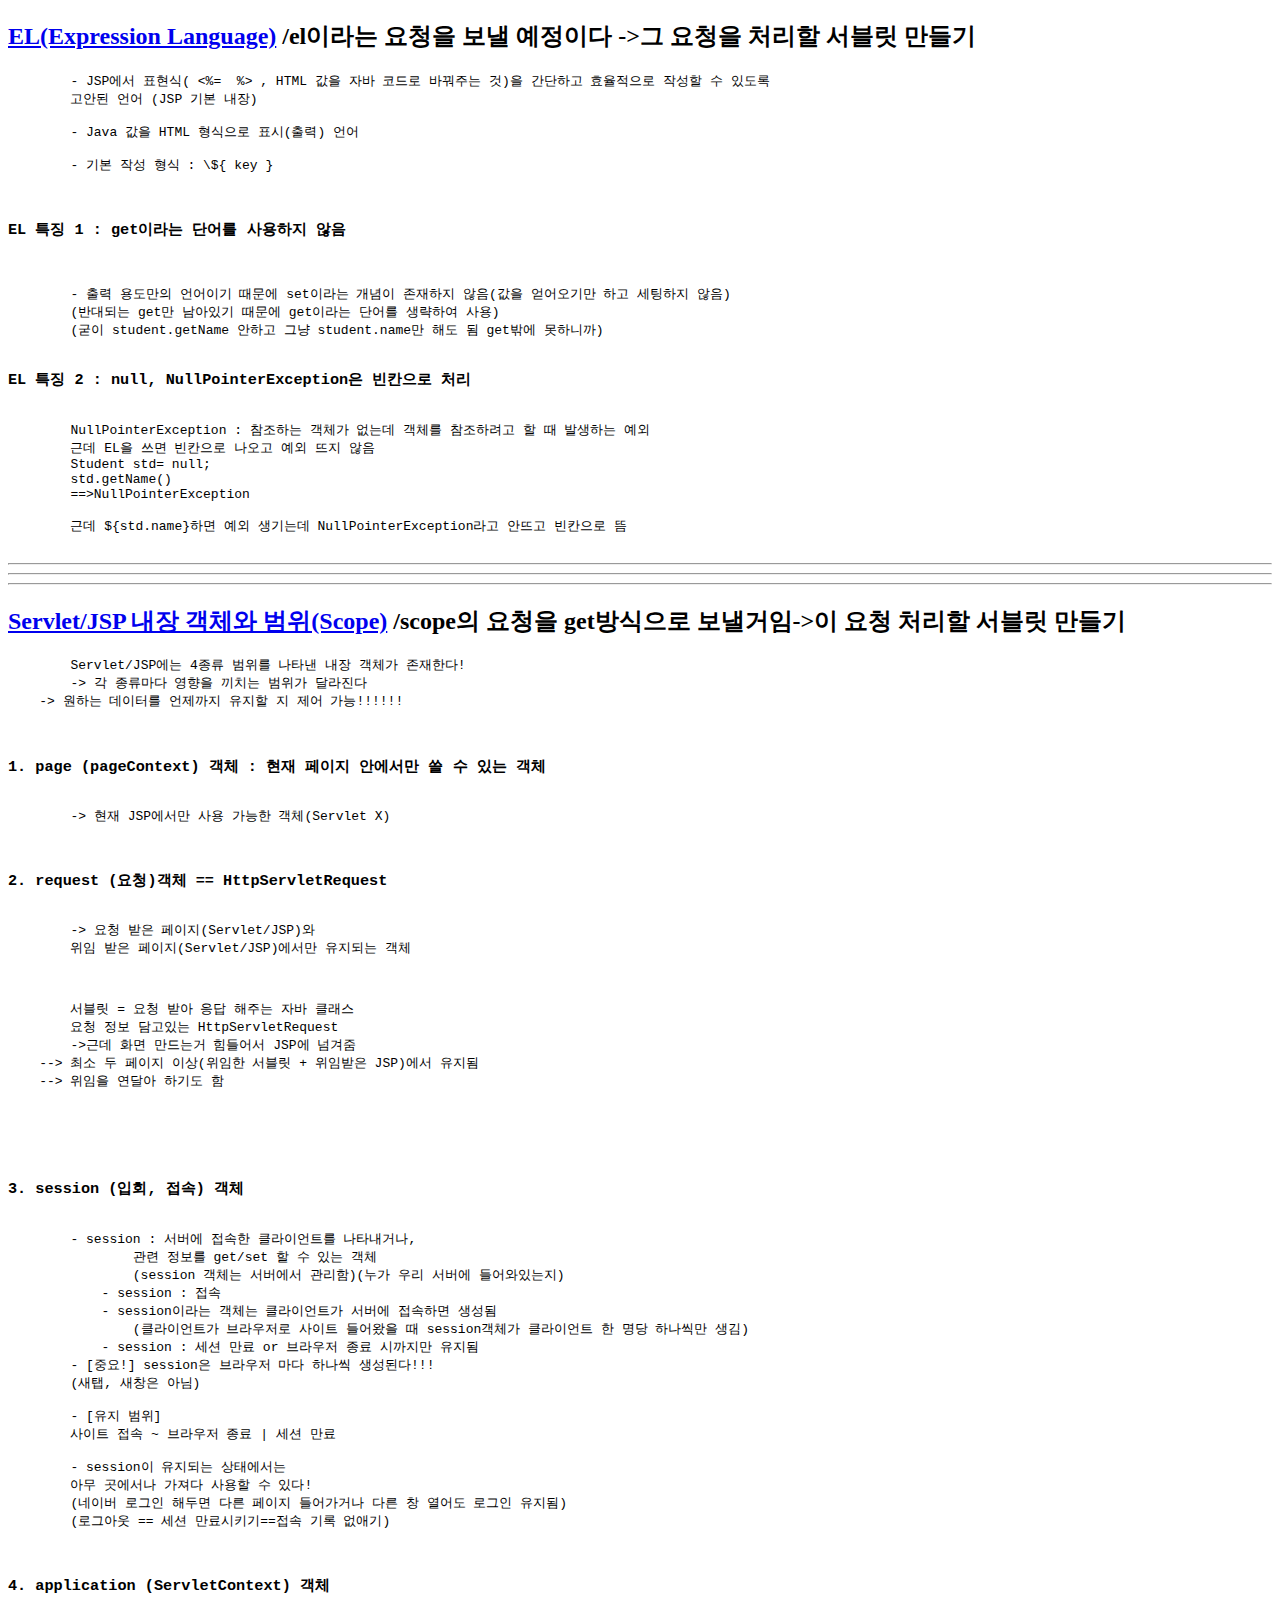
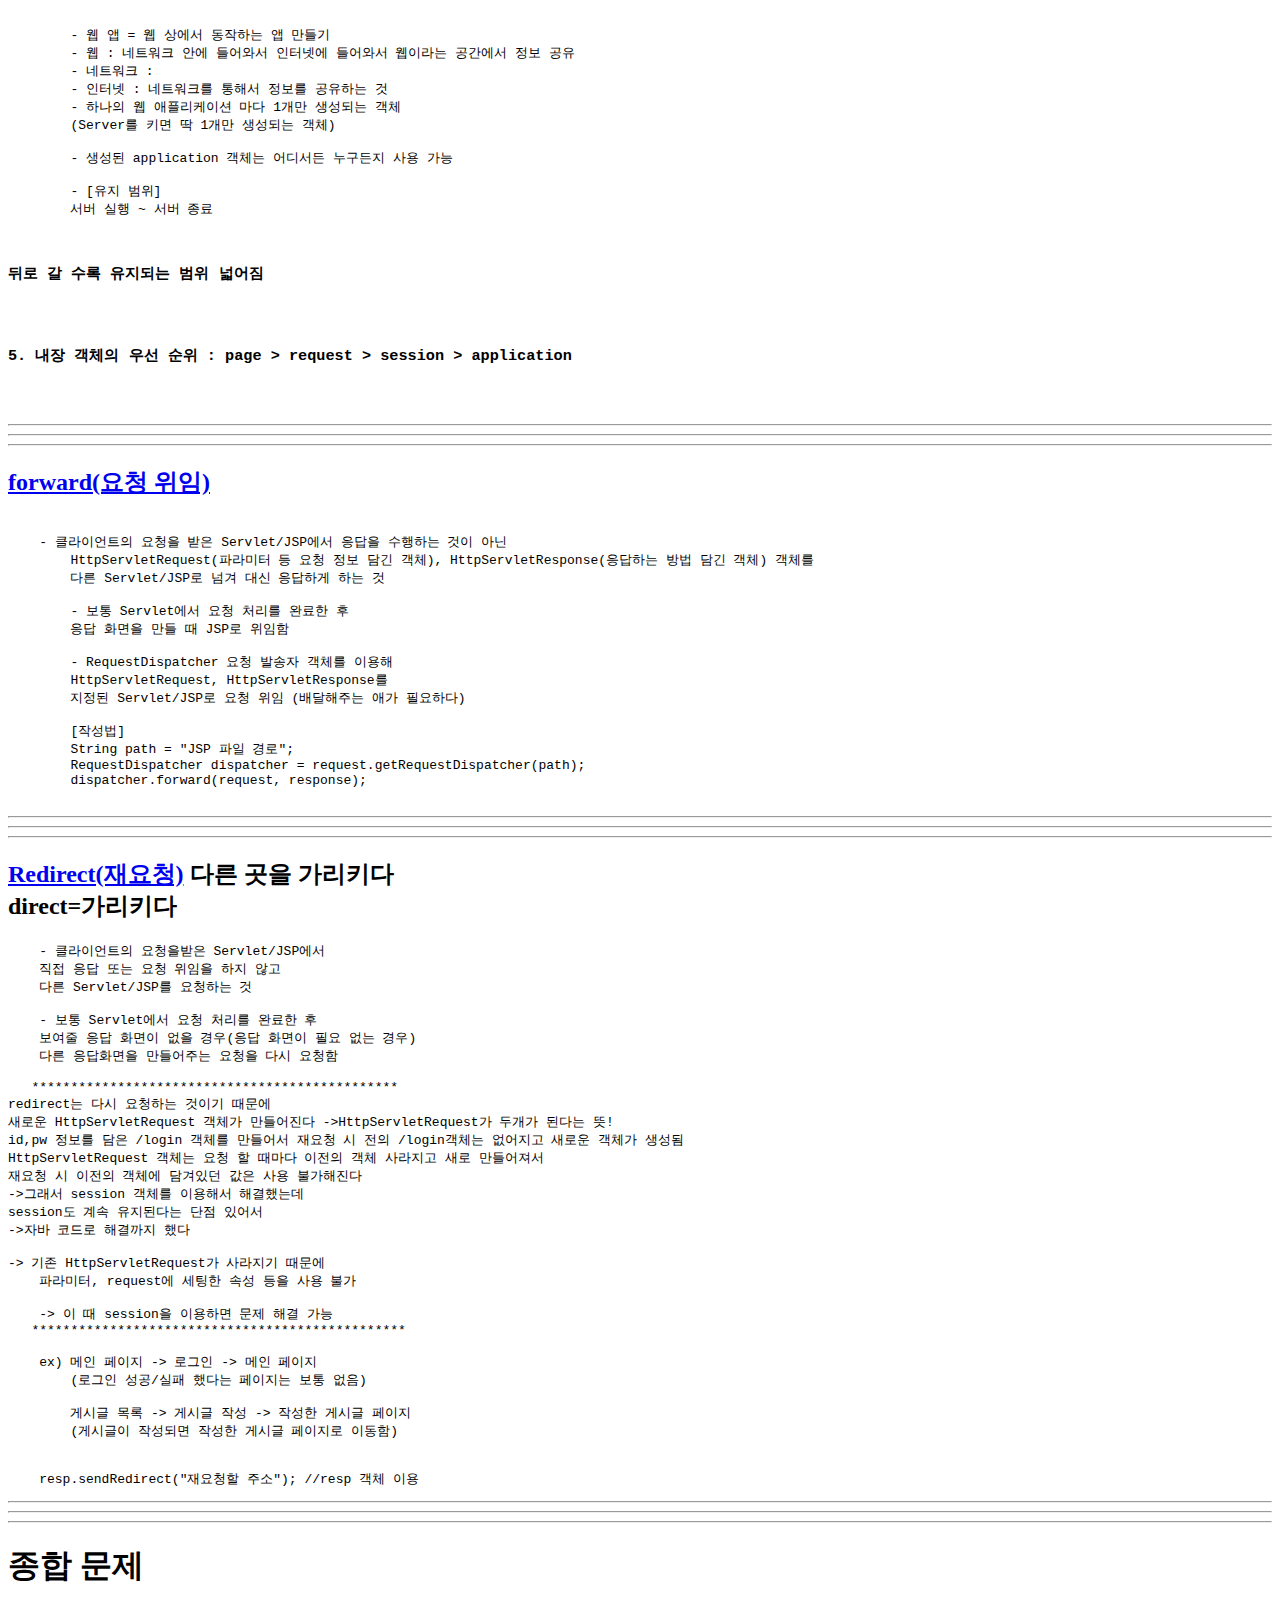
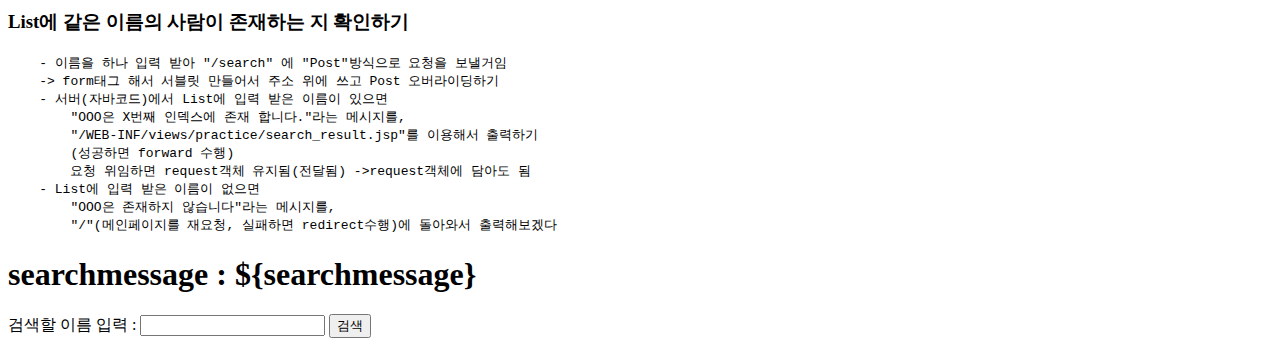
==== JSP2/src/main/webapp/index.html @ e2033b25 "no message" ====
<!-- webapp 폴더가, 배포되는 것의 최상위폴더(이 폴더 안의 것들이 배포됨) -->
<!-- 톰캣이 webapp폴더의 index라는 폴더 찾음 -->
<!-- html 파일은 webapp폴더 안에 만들기 -->
<!DOCTYPE html>
<html lang="en">
<head>
    <meta charset="UTF-8">
    <meta name="viewport" content="width=device-width, initial-scale=1.0">
    <title>JSP Project 2</title>
</head>
<body>
    <h2>
        <a href="/el">EL(Expression Language)</a>
        /el이라는 요청을 보낼 예정이다
        ->그 요청을 처리할 서블릿 만들기
    </h2>
    <pre>
        - JSP에서 표현식( <%=  %> , HTML 값을 자바 코드로 바꿔주는 것)을 간단하고 효율적으로 작성할 수 있도록
        고안된 언어 (JSP 기본 내장)

        - Java 값을 HTML 형식으로 표시(출력) 언어

        - 기본 작성 형식 : \${ key } 

        <h3>EL 특징 1 : get이라는 단어를 사용하지 않음 </h3>

        - 출력 용도만의 언어이기 때문에 set이라는 개념이 존재하지 않음(값을 얻어오기만 하고 세팅하지 않음)
        (반대되는 get만 남아있기 때문에 get이라는 단어를 생략하여 사용)
        (굳이 student.getName 안하고 그냥 student.name만 해도 됨 get밖에 못하니까)
        <h3>EL 특징 2 : null, NullPointerException은 빈칸으로 처리</h3>
        NullPointerException : 참조하는 객체가 없는데 객체를 참조하려고 할 때 발생하는 예외
        근데 EL을 쓰면 빈칸으로 나오고 예외 뜨지 않음
        Student std= null;
        std.getName()  
        ==>NullPointerException

        근데 ${std.name}하면 예외 생기는데 NullPointerException라고 안뜨고 빈칸으로 뜸
    </pre>
    <hr><hr><hr>
    <h2>
	<a href="/scope">Servlet/JSP 내장 객체와 범위(Scope)</a>
    /scope의 요청을 get방식으로 보낼거임->이 요청 처리할 서블릿 만들기
	</h2>
	
	<pre>
	Servlet/JSP에는 4종류 범위를 나타낸 내장 객체가 존재한다!
	-> 각 종류마다 영향을 끼치는 범위가 달라진다
    -> 원하는 데이터를 언제까지 유지할 지 제어 가능!!!!!!
	
	<h3>1. page (pageContext) 객체 : 현재 페이지 안에서만 쓸 수 있는 객체</h3>
	-> 현재 JSP에서만 사용 가능한 객체(Servlet X)
	
	<h3>2. request (요청)객체 == HttpServletRequest</h3>
	-> 요청 받은 페이지(Servlet/JSP)와
	위임 받은 페이지(Servlet/JSP)에서만 유지되는 객체

    <pre>
        서블릿 = 요청 받아 응답 해주는 자바 클래스
        요청 정보 담고있는 HttpServletRequest
        ->근데 화면 만드는거 힘들어서 JSP에 넘겨줌
    --> 최소 두 페이지 이상(위임한 서블릿 + 위임받은 JSP)에서 유지됨
    --> 위임을 연달아 하기도 함 
    </pre>
	
	<h3>3. session (입회, 접속) 객체</h3>
	- session : 서버에 접속한 클라이언트를 나타내거나, 
                관련 정보를 get/set 할 수 있는 객체
                (session 객체는 서버에서 관리함)(누가 우리 서버에 들어와있는지)
            - session : 접속
            - session이라는 객체는 클라이언트가 서버에 접속하면 생성됨
                (클라이언트가 브라우저로 사이트 들어왔을 때 session객체가 클라이언트 한 명당 하나씩만 생김)
            - session : 세션 만료 or 브라우저 종료 시까지만 유지됨
	- [중요!] session은 브라우저 마다 하나씩 생성된다!!!
        (새탭, 새창은 아님)
	
        - [유지 범위]
        사이트 접속 ~ 브라우저 종료 | 세션 만료
	
        - session이 유지되는 상태에서는 
        아무 곳에서나 가져다 사용할 수 있다!
        (네이버 로그인 해두면 다른 페이지 들어가거나 다른 창 열어도 로그인 유지됨)
        (로그아웃 == 세션 만료시키기==접속 기록 없애기)
	
    <h3>4. application (ServletContext) 객체</h3>
        - 웹 앱 = 웹 상에서 동작하는 앱 만들기
        - 웹 : 네트워크 안에 들어와서 인터넷에 들어와서 웹이라는 공간에서 정보 공유
        - 네트워크 :
        - 인터넷 : 네트워크를 통해서 정보를 공유하는 것
        - 하나의 웹 애플리케이션 마다 1개만 생성되는 객체
        (Server를 키면 딱 1개만 생성되는 객체)
	
        - 생성된 application 객체는 어디서든 누구든지 사용 가능
	
        - [유지 범위]
        서버 실행 ~ 서버 종료
	
        <h3>뒤로 갈 수록 유지되는 범위 넓어짐</h3>
    <h3>5. 내장 객체의 우선 순위 : page > request > session > application </h3>
	</pre>
    <hr><hr><hr>
    <h2>
        <a href="/find">forward(요청 위임)</a>
    </h2>
    <pre>

    - 클라이언트의 요청을 받은 Servlet/JSP에서 응답을 수행하는 것이 아닌
        HttpServletRequest(파라미터 등 요청 정보 담긴 객체), HttpServletResponse(응답하는 방법 담긴 객체) 객체를 
        다른 Servlet/JSP로 넘겨 대신 응답하게 하는 것

        - 보통 Servlet에서 요청 처리를 완료한 후  
        응답 화면을 만들 때 JSP로 위임함

        - RequestDispatcher 요청 발송자 객체를 이용해 
        HttpServletRequest, HttpServletResponse를 
        지정된 Servlet/JSP로 요청 위임 (배달해주는 애가 필요하다)

        [작성법]
        String path = "JSP 파일 경로";
        RequestDispatcher dispatcher = request.getRequestDispatcher(path);
        dispatcher.forward(request, response);
    </pre>
    <hr><hr><hr>
    
<h2>
    <a href="/signup">Redirect(재요청)</a>
    다른 곳을 가리키다 <br>
    direct=가리키다
</h2>
<pre>
    - 클라이언트의 요청을받은 Servlet/JSP에서
    직접 응답 또는 요청 위임을 하지 않고
    다른 Servlet/JSP를 요청하는 것

    - 보통 Servlet에서 요청 처리를 완료한 후
    보여줄 응답 화면이 없을 경우(응답 화면이 필요 없는 경우)
    다른 응답화면을 만들어주는 요청을 다시 요청함

   ***********************************************
redirect는 다시 요청하는 것이기 때문에
새로운 HttpServletRequest 객체가 만들어진다 ->HttpServletRequest가 두개가 된다는 뜻! 
id,pw 정보를 담은 /login 객체를 만들어서 재요청 시 전의 /login객체는 없어지고 새로운 객체가 생성됨
HttpServletRequest 객체는 요청 할 때마다 이전의 객체 사라지고 새로 만들어져서 
재요청 시 이전의 객체에 담겨있던 값은 사용 불가해진다
->그래서 session 객체를 이용해서 해결했는데
session도 계속 유지된다는 단점 있어서
->자바 코드로 해결까지 했다

-> 기존 HttpServletRequest가 사라지기 때문에
    파라미터, request에 세팅한 속성 등을 사용 불가

    -> 이 때 session을 이용하면 문제 해결 가능
   ************************************************

    ex) 메인 페이지 -> 로그인 -> 메인 페이지  
        (로그인 성공/실패 했다는 페이지는 보통 없음)

        게시글 목록 -> 게시글 작성 -> 작성한 게시글 페이지
        (게시글이 작성되면 작성한 게시글 페이지로 이동함)


    resp.sendRedirect("재요청할 주소"); //resp 객체 이용
</pre>  
<hr><hr><hr>
<h1>종합 문제</h1>
<h3>List에 같은 이름의 사람이 존재하는 지 확인하기</h3>
<pre>
    - 이름을 하나 입력 받아 "/search" 에 "Post"방식으로 요청을 보낼거임
    -> form태그 해서 서블릿 만들어서 주소 위에 쓰고 Post 오버라이딩하기
    - 서버(자바코드)에서 List에 입력 받은 이름이 있으면 
        "OOO은 X번째 인덱스에 존재 합니다."라는 메시지를,
        "/WEB-INF/views/practice/search_result.jsp"를 이용해서 출력하기
        (성공하면 forward 수행)
        요청 위임하면 request객체 유지됨(전달됨) ->request객체에 담아도 됨
    - List에 입력 받은 이름이 없으면
        "OOO은 존재하지 않습니다"라는 메시지를,
        "/"(메인페이지를 재요청, 실패하면 redirect수행)에 돌아와서 출력해보겠다
</pre>
<h1>searchmessage : ${searchmessage}</h1>
<form action="/search" method="POST">
    검색할 이름 입력 : <input type="text" name="inputName">
    <button>검색</button>

</form>
</body>
</html>
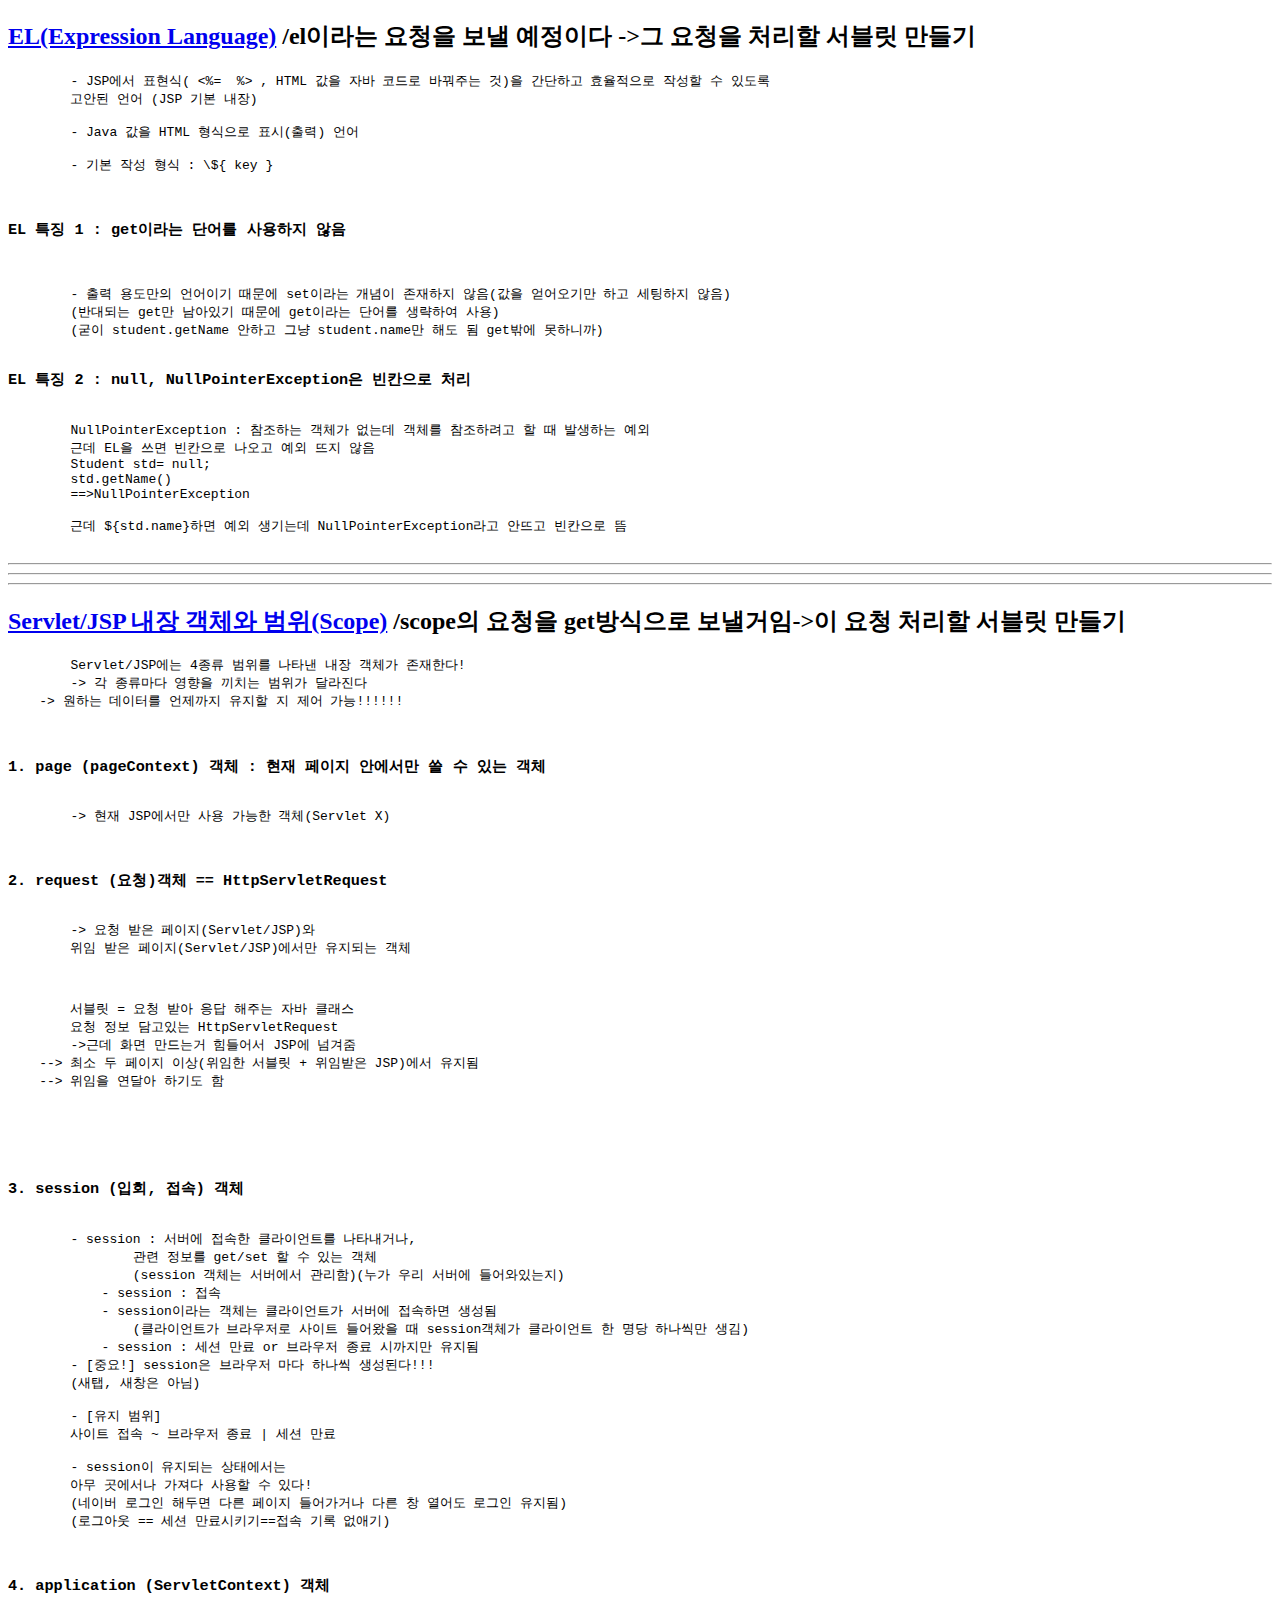
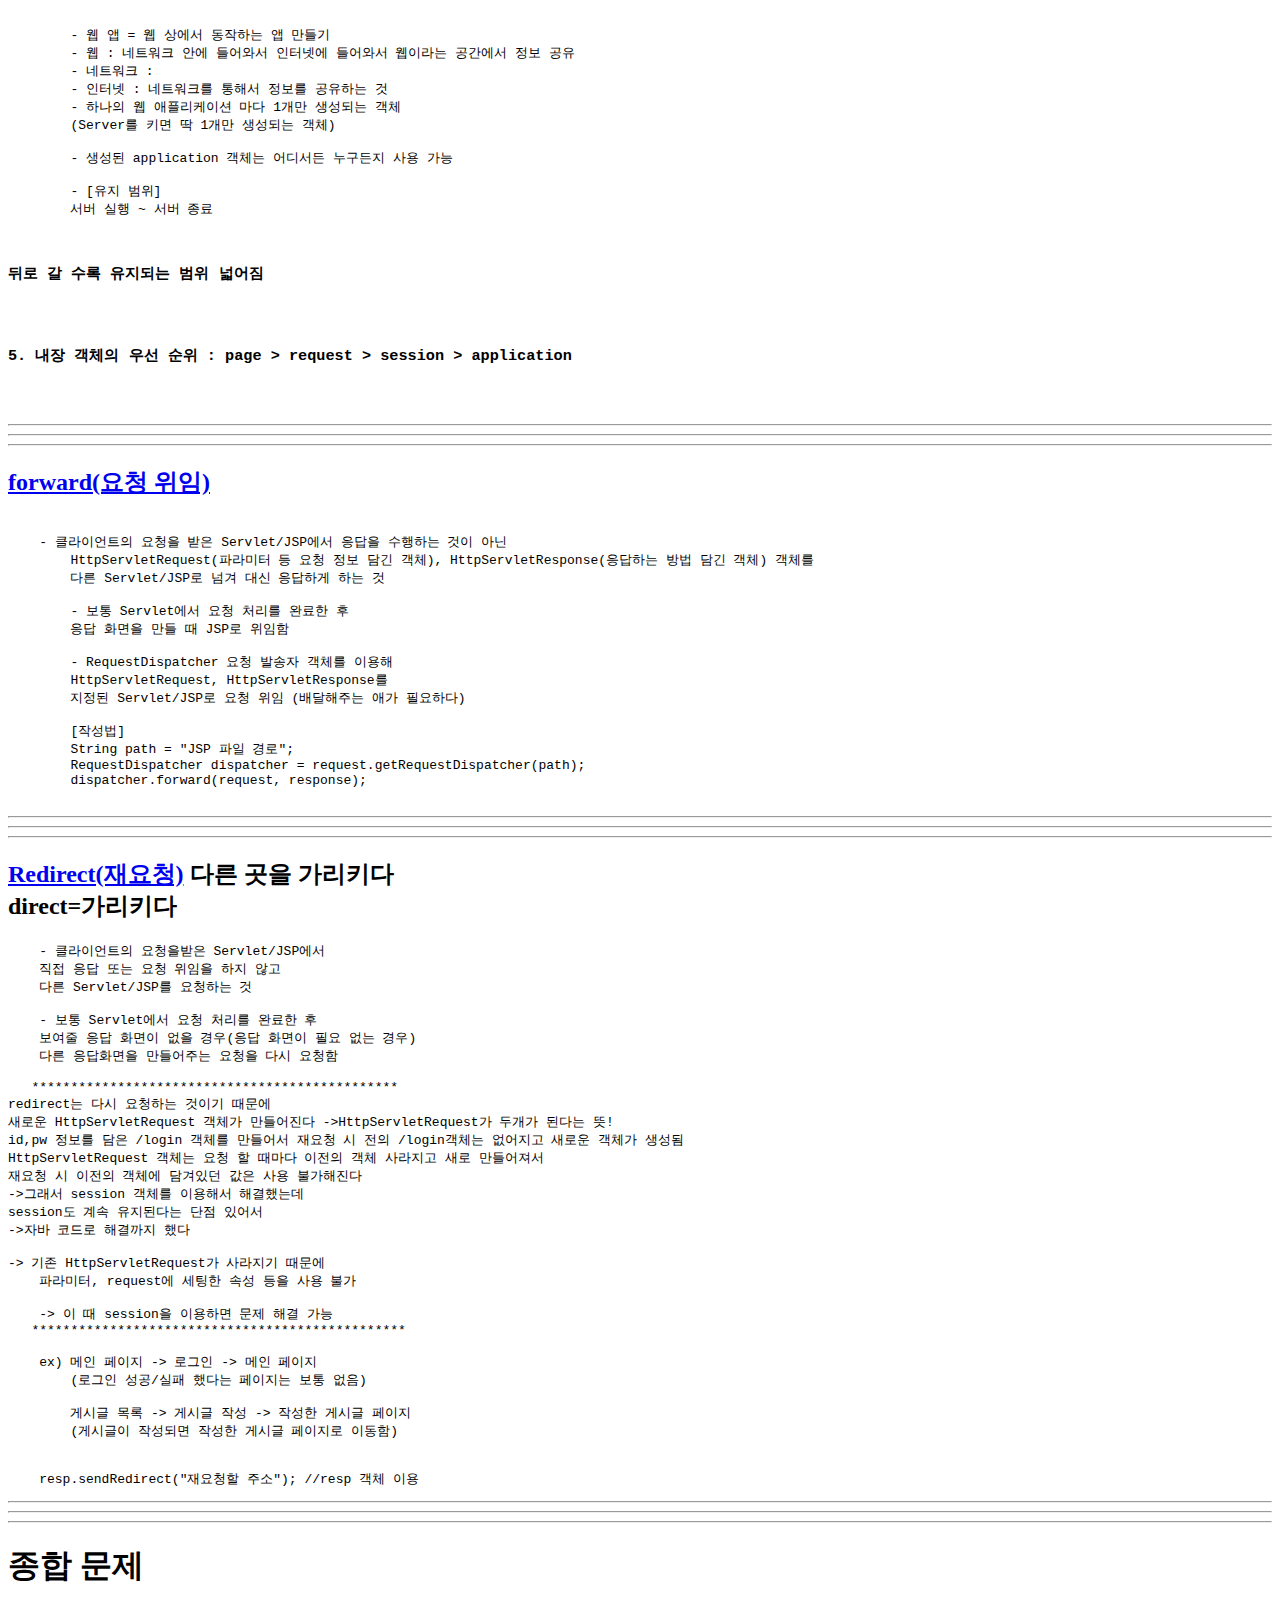
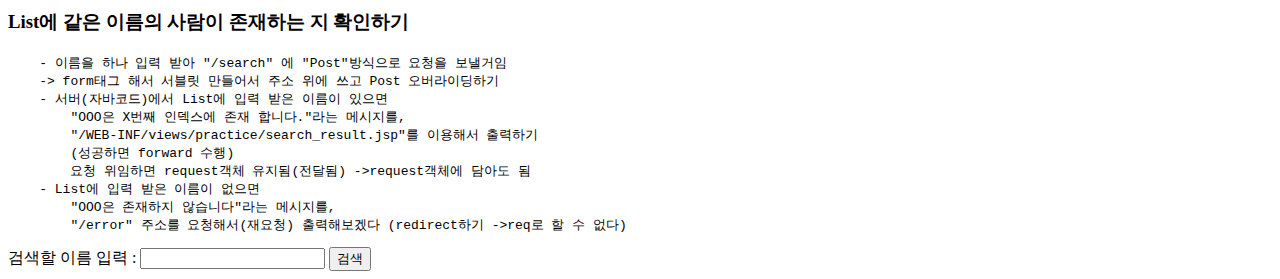
==== commit dc5e6b4b: "no message" ====
--- a/JSP2/src/main/webapp/index.html
+++ b/JSP2/src/main/webapp/index.html
@@ -173,9 +173,9 @@
         요청 위임하면 request객체 유지됨(전달됨) ->request객체에 담아도 됨
     - List에 입력 받은 이름이 없으면
         "OOO은 존재하지 않습니다"라는 메시지를,
-        "/"(메인페이지를 재요청, 실패하면 redirect수행)에 돌아와서 출력해보겠다
+        "/error" 주소를 요청해서(재요청) 출력해보겠다 (redirect하기 ->req로 할 수 없다)
 </pre>
-<h1>searchmessage : ${searchmessage}</h1>
+
 <form action="/search" method="POST">
     검색할 이름 입력 : <input type="text" name="inputName">
     <button>검색</button>
